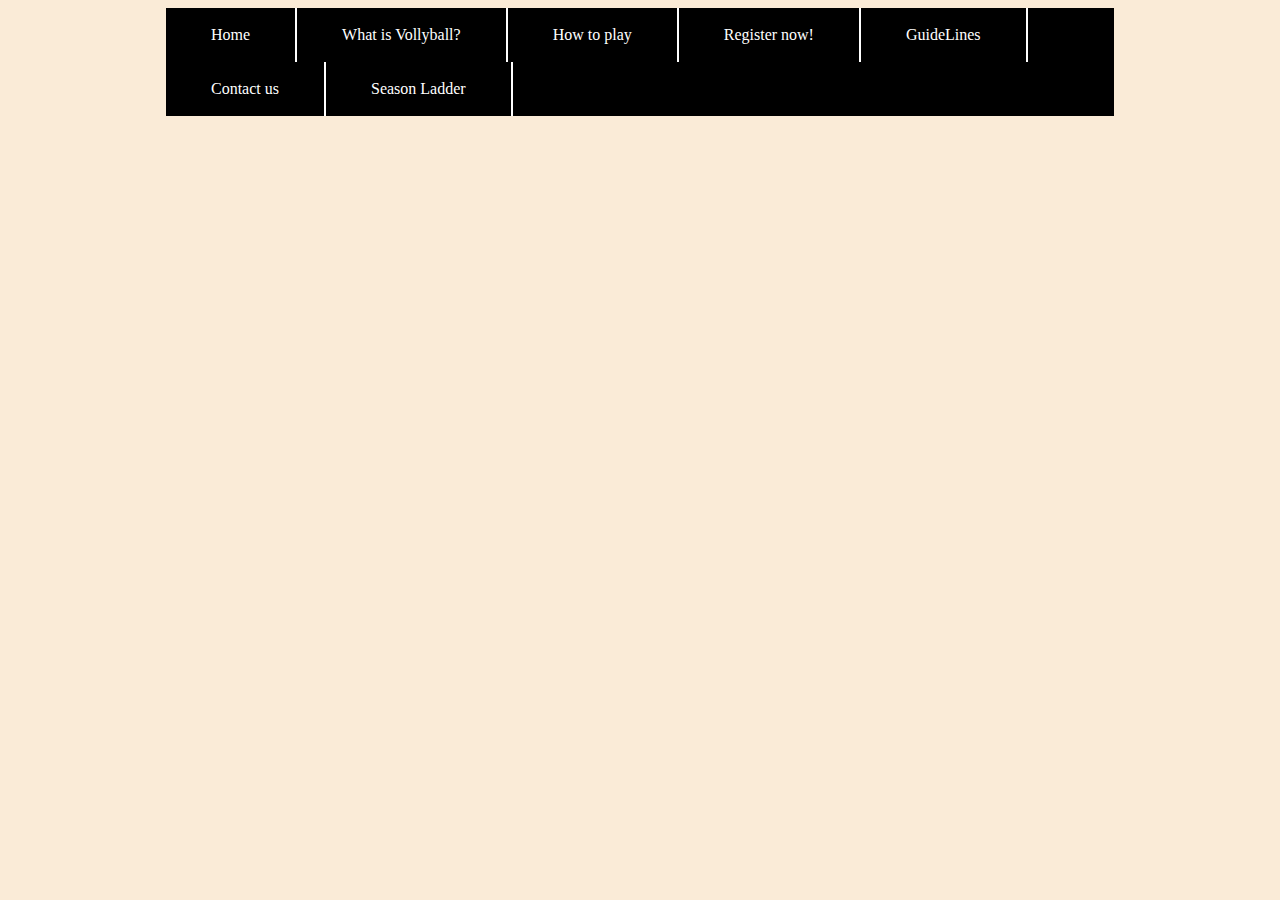
==== ContactInformation.html @ ce6f686a "Website design first push" ====
<!DOCTYPE html>
<html lang="en">
<head>
    <link rel="stylesheet" href="StyleA.css">
    <meta charset="UTF-8">
    <title>Contact information</title>
</head>
<body>
<div id="page-wrap">
    <ul class="navigation-list">
        <li><a class="active" href="index.html">Home</a></li>
        <li><a href ="WhatIsVollyball.html">What is Vollyball?</a></li>
        <li><a href ="HowToPlay.html"> How to play</a></li>
        <li><a href ="Register.html"> Register now!</a></li>
        <li><a href ="GuideLines.html"> GuideLines</a></li>
        <li><a href ="ContactInformation.html"> Contact us</a></li>
        <li><a href = "SeasonLadder.html"> Season Ladder</a></li>
    </ul>
</div>

</body>
</html>
---- StyleA.css ----
body {
    background-color: antiquewhite;
    background-repeat: no-repeat;
    background-blend-mode: color-dodge;
}

#page-wrap {
    background-color: white;
    width: 75%;
    margin: 0 auto;
}

ul.navigation-list {
    background-color: black;
    list-style-type: none;
    margin: 0;
    padding: 0;
    overflow: hidden;

}

ul.navigation-list>li {
    float: left;
}

ul.navigation-list>li a {
    border-right: solid 2px white;
    display: block;
    color: white;
    padding: 18px 45px;
    text-align: center;
    text-decoration: none;
}

ul.navigation-list>li a:hover {
    background-color: plum;

}

div.front-page-information {
    padding: 10px;
}

div.front-page-information>p {
    border-top: solid black 4px;
    padding-top: 15px;
    text-align: left;
    width: 50%;
    overflow: hidden;
}

#right-side-home {
    border: solid 3px black;
    float: right;
    padding-right: 15px;
}
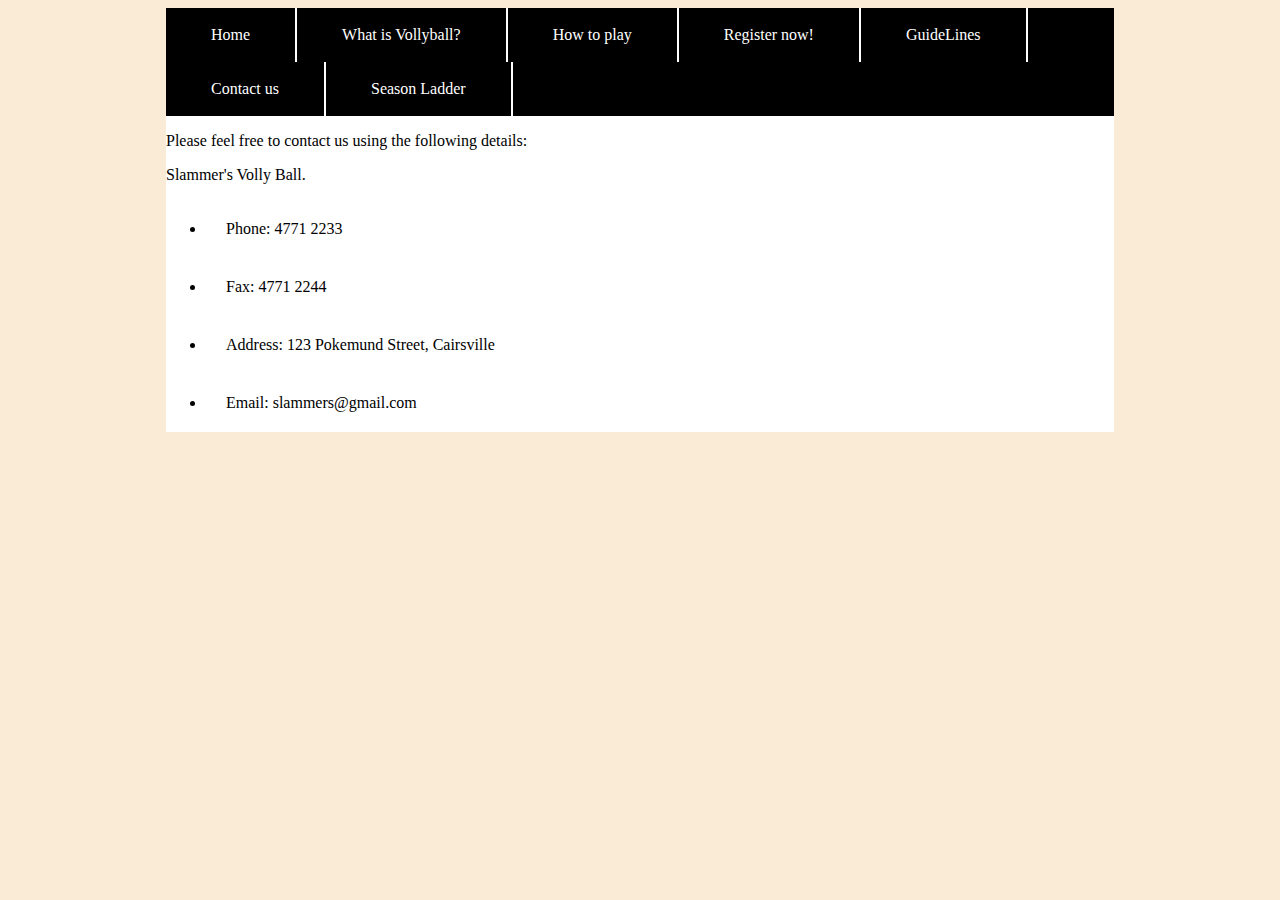
==== commit 4d072913: "Added forms / back-end php script to Registration." ====
--- a/ContactInformation.html
+++ b/ContactInformation.html
@@ -16,7 +16,28 @@
         <li><a href ="ContactInformation.html"> Contact us</a></li>
         <li><a href = "SeasonLadder.html"> Season Ladder</a></li>
     </ul>
+
+
+    <p>
+        Please feel free to contact us using the following details:
+    </p>
+    <p>
+        Slammer's Volly Ball.
+    </p>
+    <ul class="contact-information">
+        <li>
+            Phone: 4771 2233
+        </li>
+        <li>
+            Fax: 4771 2244
+        </li>
+        <li>
+            Address: 123 Pokemund Street, Cairsville
+        </li>
+        <li>
+            Email: slammers@gmail.com
+        </li>
+    </ul>
 </div>
-
 </body>
 </html>--- a/StyleA.css
+++ b/StyleA.css
@@ -37,6 +37,10 @@
 
 }
 
+ul.contact-information>li {
+    padding: 20px;
+}
+
 div.front-page-information {
     padding: 10px;
 }
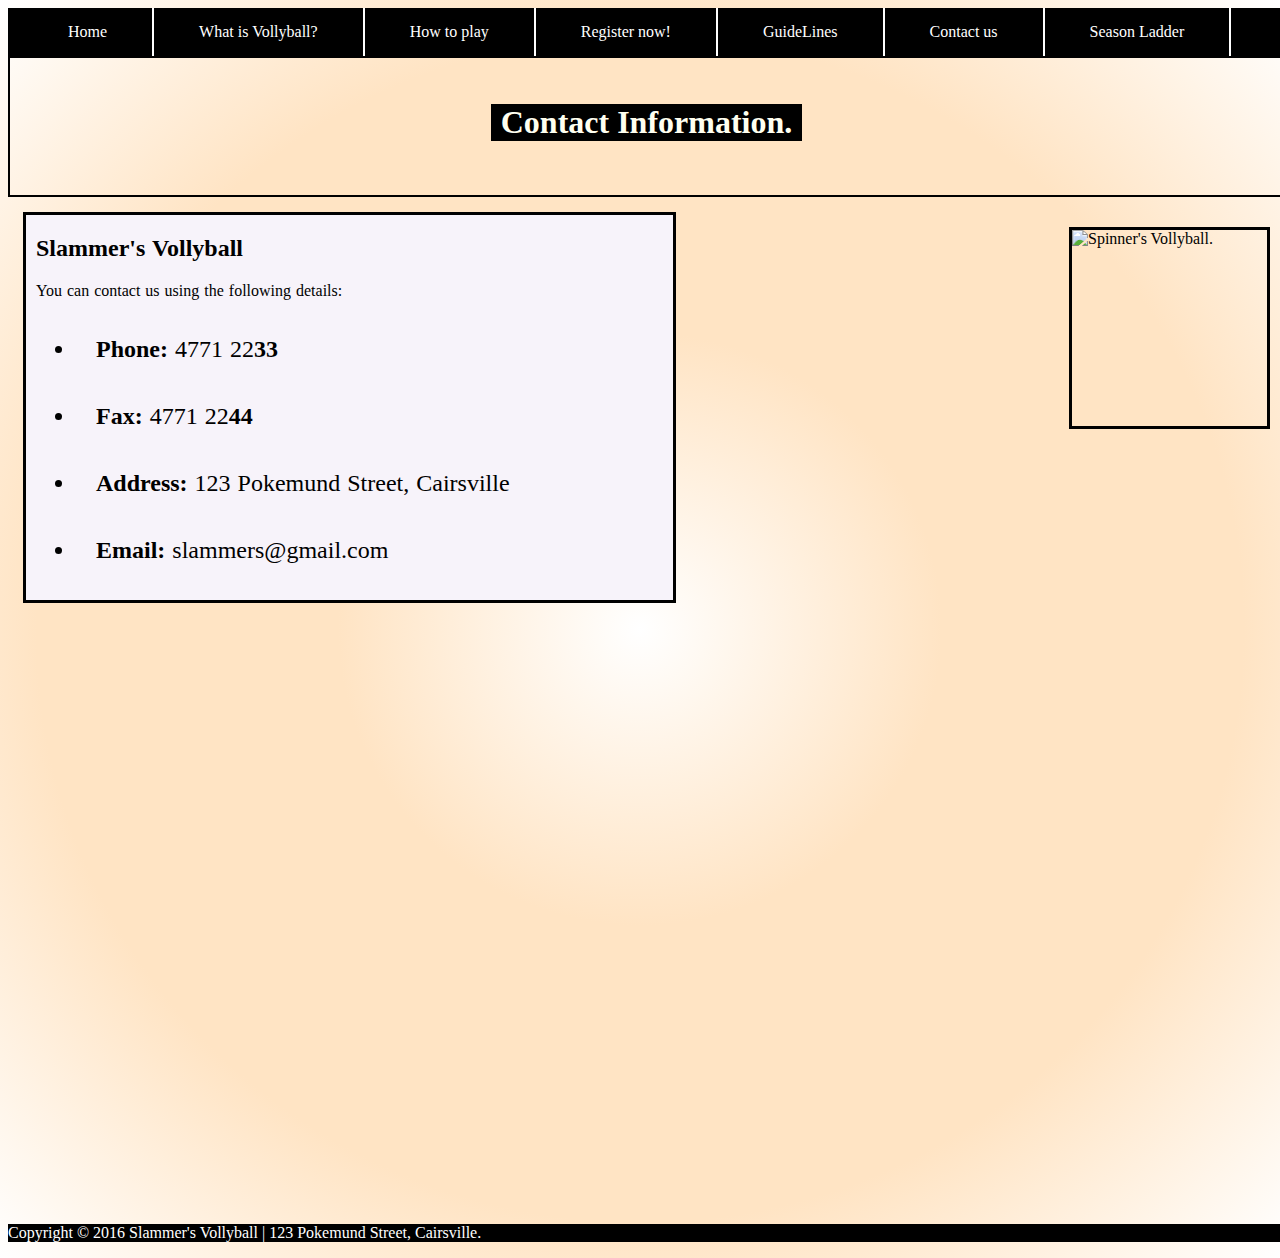
==== commit e5fb3763: "Polish." ====
--- a/ContactInformation.html
+++ b/ContactInformation.html
@@ -6,38 +6,47 @@
     <title>Contact information</title>
 </head>
 <body>
-<div id="page-wrap">
-    <ul class="navigation-list">
-        <li><a class="active" href="index.html">Home</a></li>
-        <li><a href ="WhatIsVollyball.html">What is Vollyball?</a></li>
-        <li><a href ="HowToPlay.html"> How to play</a></li>
-        <li><a href ="Register.html"> Register now!</a></li>
-        <li><a href ="GuideLines.html"> GuideLines</a></li>
-        <li><a href ="ContactInformation.html"> Contact us</a></li>
-        <li><a href = "SeasonLadder.html"> Season Ladder</a></li>
-    </ul>
-
-
-    <p>
-        Please feel free to contact us using the following details:
-    </p>
-    <p>
-        Slammer's Volly Ball.
-    </p>
-    <ul class="contact-information">
-        <li>
-            Phone: 4771 2233
-        </li>
-        <li>
-            Fax: 4771 2244
-        </li>
-        <li>
-            Address: 123 Pokemund Street, Cairsville
-        </li>
-        <li>
-            Email: slammers@gmail.com
-        </li>
-    </ul>
-</div>
+    <div class="page-wrap">
+        <ul class="navigation-list">
+            <li><a class="active" href="index.html">Home</a></li>
+            <li><a href ="WhatIsVollyball.html">What is Vollyball?</a></li>
+            <li><a href ="HowToPlay.html"> How to play</a></li>
+            <li><a href ="Register.html"> Register now!</a></li>
+            <li><a href ="GuideLines.html"> GuideLines</a></li>
+            <li><a href ="ContactInformation.html"> Contact us</a></li>
+            <li><a href = "SeasonLadder.html"> Season Ladder</a></li>
+        </ul>
+        <div class="header-box">
+            <h1> Contact Information.</h1>
+        </div>
+        <div class="right-small-image-box">
+            <img src="Res/BeachVolleyball/vector-vollyball-cloth.jpg" alt="Spinner's Vollyball.">
+        </div>
+        <div class="large-paragraph">
+            <h2>Slammer's Vollyball</h2>
+            <p>
+                You can contact us using the following details:
+            </p>
+            <ul class="contact-information">
+                <li>
+                    <b>Phone:</b> 4771 22<b>33</b>
+                </li>
+                <li>
+                    <b>Fax:</b> 4771 22<b>44</b>
+                </li>
+                <li>
+                    <b>Address:</b> 123 Pokemund Street, Cairsville
+                </li>
+                <li>
+                    <b>Email:</b> slammers@gmail.com
+                </li>
+            </ul>
+        </div>
+    </div>
+    <footer>
+        <p>Copyright © 2016 Slammer's Vollyball | 123 Pokemund Street, Cairsville.</p>
+        <!--ready-to-implement facebook and twitter linkage-->
+        <!--<a href="https://www.facebook.com/" target="_blank">Follow us on facebook or twitter</a>-->
+    </footer>
 </body>
 </html>--- a/StyleA.css
+++ b/StyleA.css
@@ -1,22 +1,37 @@
 body {
-    background-color: antiquewhite;
-    background-repeat: no-repeat;
-    background-blend-mode: color-dodge;
-}
-
-#page-wrap {
-    background-color: white;
-    width: 75%;
-    margin: 0 auto;
+    background: bisque; /*old Internet Explorer compatibility*/
+    background: -webkit-radial-gradient(white, bisque, bisque, white);
+    background: -moz-radial-gradient(white, bisque, bisque, white);
+    background: radial-gradient(white, bisque, bisque, white);
+    background-size: 100%;
+}
+
+div.page-wrap {
+    background: white;
+    background: url("Res/BeachVolleyball/beachNet-pagewrap-50transparent.jpg");
+    margin: 0 auto;
+    min-height: 1200px;
+    min-width: 1277px;
+    width: 66%;
+}
+
+div.page-wrap p {
+    width: 50%;
+}
+
+div.large-paragraph {
+    background: #f7f3fa;
+    font-size: 2ch;
+    word-spacing: 1px;
 }
 
 ul.navigation-list {
     background-color: black;
+    display: block;
     list-style-type: none;
     margin: 0;
-    padding: 0;
+    padding: 15px;
     overflow: hidden;
-
 }
 
 ul.navigation-list>li {
@@ -25,16 +40,35 @@
 
 ul.navigation-list>li a {
     border-right: solid 2px white;
-    display: block;
     color: white;
-    padding: 18px 45px;
+    margin: auto;
+    padding: 45px;
     text-align: center;
     text-decoration: none;
 }
 
 ul.navigation-list>li a:hover {
     background-color: plum;
-
+    background-size: 30px 30px;
+
+}
+
+div.header-box {
+    background: url("Res/BeachVolleyball/sandheader.jpg");
+    border: 2px solid black;
+    margin: 0 auto;
+    min-height: 112px;
+    min-width: 1273px;
+    padding-top: 25px;
+    text-align: center;
+    width: 66%;
+}
+
+div.header-box h1 {
+    background: black;
+    color: ivory;
+    display: inline-block;
+    padding: 0 10px;
 }
 
 ul.contact-information>li {
@@ -42,19 +76,185 @@
 }
 
 div.front-page-information {
+    background: ghostwhite;
+    border: solid 3px black;
+    float: left;
+    margin: 15px 10px;
+    /*overflow: inherit;*/
+    padding: 0 10px;
+    width: 392px;
+}
+
+div.front-page-information>p, div.front-page-information>ul>li {
+    padding-top: 5px;
+    text-align: left;
+    width: 350px;
+    /*overflow: hidden;*/
+}
+
+div.announcement-box {
+    border: solid 3px black;
+    float: right;
+    margin: 15px 10px;
+    padding: 5px;
+    width: 393px;
+
+}
+
+div.announcement-box ul li {
+    background: lightgrey;
+    border: 1px solid black;
+    padding: 30px;
+    margin: 15px;
+    width: 200px;
+}
+
+div.large-paragraph {
+    border: solid 3px black;
+    margin: 15px;
+    padding: 0 10px;
+    width: 627px;
+}
+
+div.large-paragraph p {
+    width: 600px;
+}
+
+table.season-ladder-table {
+    background-color: black;
+    border: 7px solid white;
+    color: ivory;
+    width: 33%;
+    margin: 0 auto;
+    min-width: 840px;
+    padding: 30px;
+    table-layout: auto;
+
+}
+
+table.season-ladder-table thead {
+    background-color: blueviolet;
+    border: 2px solid black;
+}
+
+table.season-ladder-table tr th, table.season-ladder-table tr td {
+    border: 1px outset white;
+    padding: 9px 15px;
+}
+
+form.register-form {
+    background-color: black;
+    border: 7px solid white;
+    color: ivory;
+    width: 33%;
+    margin: 0 auto;
+    min-width: 840px;
+    padding: 30px 30px 300px;
+}
+
+div.registration-user-details {
+    border: 1px solid white;
     padding: 10px;
-}
-
-div.front-page-information>p {
-    border-top: solid black 4px;
-    padding-top: 15px;
-    text-align: left;
-    width: 50%;
-    overflow: hidden;
-}
-
-#right-side-home {
+
+}
+
+ div.registration-user-details p {
+    padding: 2px;
+    width: 33%;
+
+}
+
+div.registration-user-day {
+    border: 1px solid white;
+}
+
+div.registration-user-time {
+    border: 1px solid white;
+}
+
+div.registration-accept {
+    border: solid 1px white;
+    text-align: center;
+}
+
+div.registration-accept p#guideline-text {
+    border: 4px outset white;
+    margin: 0 auto;
+    padding: 15px;
+    width: 40%;
+    text-align: justify;
+}
+
+div.registration-accept p#guideline-header {
+    border-bottom: 1px solid white;
+    font-size: 4ch;
+    text-align: center;
+    width: 100%;
+}
+
+p#guideline-agree-box, p#registration-form-submit {
+    text-align: center;
+    width: 100%;
+}
+
+div.registration-accept input {
+    text-align: center;
+    font-size: 4ch;
+}
+
+div.guideline-paragraph {
+    background: ghostwhite;
+    border: solid 3px black;
+    display: inline-block;
+    margin: 0 auto;
+    padding: 10px;
+    text-align: center;
+}
+
+div.guideline-paragraph p {
+    display: inline-block;
+    text-align: justify;
+    width: 40%;
+    padding: 15px 70px;
+}
+
+ul.contact-information li {
+    font-size: 3ch;
+    text-align: justify;
+}
+
+div.center-small-image-box {
+    display: inline-block;
+    margin: 15px 5px ;
+}
+
+div.right-image-box {
     border: solid 3px black;
     float: right;
-    padding-right: 15px;
+    margin: 15px;
+    padding: 0 auto;
+}
+
+div.right-small-image-box {
+    border: solid 3px black;
+    height: 196px;
+    margin: 30px 15px;
+    width: 195px;
+    float: right;
+}
+
+div.bottom-image-box {
+    border: solid 3px black;
+    height: 675px;
+    margin: 0 auto;
+    margin-top: 50px;
+    width: 900px;
+}
+
+footer {
+    background: black;
+    color: white;
+    margin: 0 auto;
+    min-width: 1277px;
+    width: 66%;
 }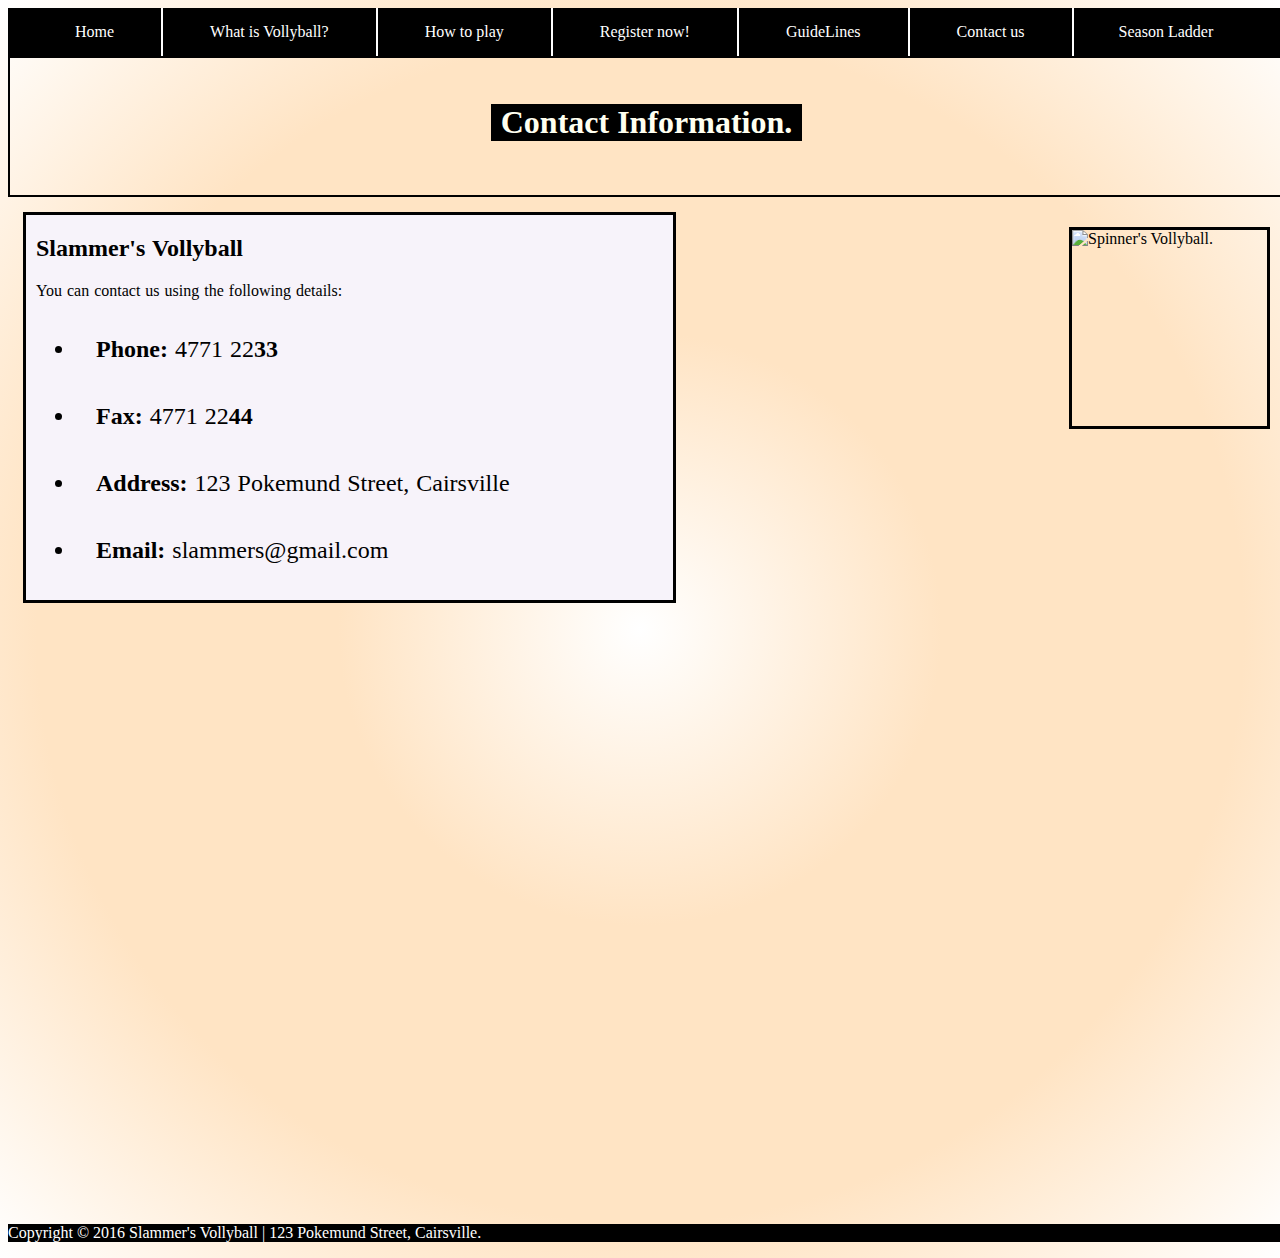
==== commit 8b3634eb: "More polish + registration form improvements." ====
--- a/ContactInformation.html
+++ b/ContactInformation.html
@@ -8,13 +8,13 @@
 <body>
     <div class="page-wrap">
         <ul class="navigation-list">
-            <li><a class="active" href="index.html">Home</a></li>
+            <li><a href="index.html">Home</a></li>
             <li><a href ="WhatIsVollyball.html">What is Vollyball?</a></li>
             <li><a href ="HowToPlay.html"> How to play</a></li>
             <li><a href ="Register.html"> Register now!</a></li>
             <li><a href ="GuideLines.html"> GuideLines</a></li>
             <li><a href ="ContactInformation.html"> Contact us</a></li>
-            <li><a href = "SeasonLadder.html"> Season Ladder</a></li>
+            <li><a class ="nav-end" href="SeasonLadder.html"> Season Ladder</a></li>
         </ul>
         <div class="header-box">
             <h1> Contact Information.</h1>
--- a/StyleA.css
+++ b/StyleA.css
@@ -30,7 +30,7 @@
     display: block;
     list-style-type: none;
     margin: 0;
-    padding: 15px;
+    padding: 15px 20px;
     overflow: hidden;
 }
 
@@ -42,10 +42,18 @@
     border-right: solid 2px white;
     color: white;
     margin: auto;
+    padding: 47px;
+    text-align: center;
+    text-decoration: none;
+}
+
+ul.navigation-list li a.nav-end {
+    border-right: 0;
+    color: white;
+    margin: auto;
     padding: 45px;
     text-align: center;
-    text-decoration: none;
-}
+    text-decoration: none;}
 
 ul.navigation-list>li a:hover {
     background-color: plum;
@@ -93,20 +101,26 @@
 }
 
 div.announcement-box {
+    background: ghostwhite;
     border: solid 3px black;
     float: right;
     margin: 15px 10px;
     padding: 5px;
+    text-align: center;
     width: 393px;
 
 }
 
 div.announcement-box ul li {
-    background: lightgrey;
+    background: white;
     border: 1px solid black;
-    padding: 30px;
-    margin: 15px;
-    width: 200px;
+    padding: 10px;
+    margin: 0 5px;
+    width: 250px;
+}
+
+div.announcement-box h3 {
+
 }
 
 div.large-paragraph {
@@ -122,10 +136,10 @@
 
 table.season-ladder-table {
     background-color: black;
-    border: 7px solid white;
     color: ivory;
     width: 33%;
     margin: 0 auto;
+    margin-top: 15px;
     min-width: 840px;
     padding: 30px;
     table-layout: auto;
@@ -133,23 +147,59 @@
 }
 
 table.season-ladder-table thead {
-    background-color: blueviolet;
+    background-color: purple;
     border: 2px solid black;
 }
 
 table.season-ladder-table tr th, table.season-ladder-table tr td {
     border: 1px outset white;
-    padding: 9px 15px;
+    padding: 10px 15px;
+}
+
+table.season-ladder-table tr:nth-last-child(n+8):nth-last-child(n+7) {
+    animation-name: color-change;
+    animation-duration: 3s;
+    animation-iteration-count: infinite;
+    animation-direction: alternate;
+}
+
+@-webkit-keyframes color-change {
+    from {color: gold}
+    to {color: white;}
+}
+
+@-moz-keyframes color-change {
+    from {color: black;}
+    to {color: darkgrey;}
+}
+
+@-ms-keyframes color-change {
+    from {color: black;}
+    to {color: darkgrey;}
+}
+
+@-o-keyframes color-change {
+    from {color: black;}
+    to {color: darkgrey;}
+}
+
+@keyframes color-change {
+    from {color: gold}
+    to {color: white;}
 }
 
 form.register-form {
     background-color: black;
-    border: 7px solid white;
     color: ivory;
     width: 33%;
     margin: 0 auto;
+    margin-top: 15px;
     min-width: 840px;
-    padding: 30px 30px 300px;
+    padding: 30px 30px 1800px;
+}
+
+form.register-form h2 {
+    text-align: center;
 }
 
 div.registration-user-details {
@@ -160,7 +210,7 @@
 
  div.registration-user-details p {
     padding: 2px;
-    width: 33%;
+    width: 50%;
 
 }
 
@@ -200,6 +250,16 @@
 div.registration-accept input {
     text-align: center;
     font-size: 4ch;
+}
+
+p.required-field {
+    color: lightgoldenrodyellow;
+    font-size: 75%;
+}
+
+span.required-denote {
+    color: lightgoldenrodyellow;
+    font-size: 75%;
 }
 
 div.guideline-paragraph {
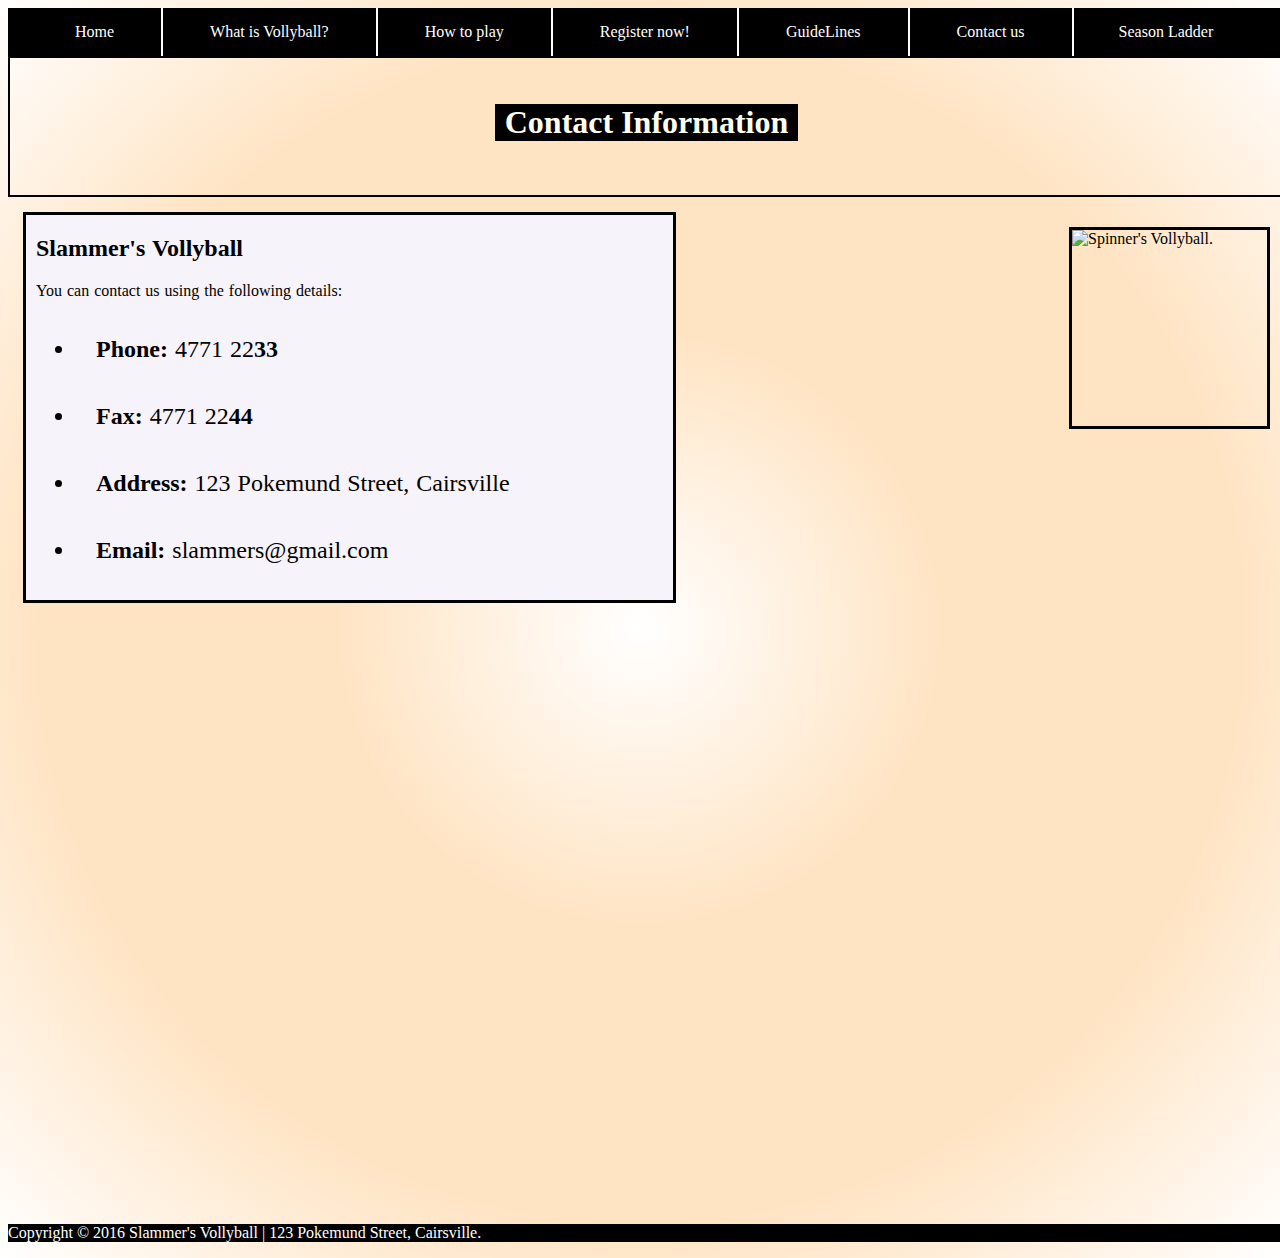
==== commit f46dd268: "More polish + registration form improvements." ====
--- a/ContactInformation.html
+++ b/ContactInformation.html
@@ -17,7 +17,7 @@
             <li><a class ="nav-end" href="SeasonLadder.html"> Season Ladder</a></li>
         </ul>
         <div class="header-box">
-            <h1> Contact Information.</h1>
+            <h1> Contact Information</h1>
         </div>
         <div class="right-small-image-box">
             <img src="Res/BeachVolleyball/vector-vollyball-cloth.jpg" alt="Spinner's Vollyball.">
--- a/StyleA.css
+++ b/StyleA.css
@@ -291,8 +291,10 @@
 div.right-image-box {
     border: solid 3px black;
     float: right;
+    height: 900px;
     margin: 15px;
     padding: 0 auto;
+    width: 600px;
 }
 
 div.right-small-image-box {
@@ -317,4 +319,9 @@
     margin: 0 auto;
     min-width: 1277px;
     width: 66%;
+}
+
+p.copy-right-statement {
+    font-size: 70%;
+    text-align: justify;
 }